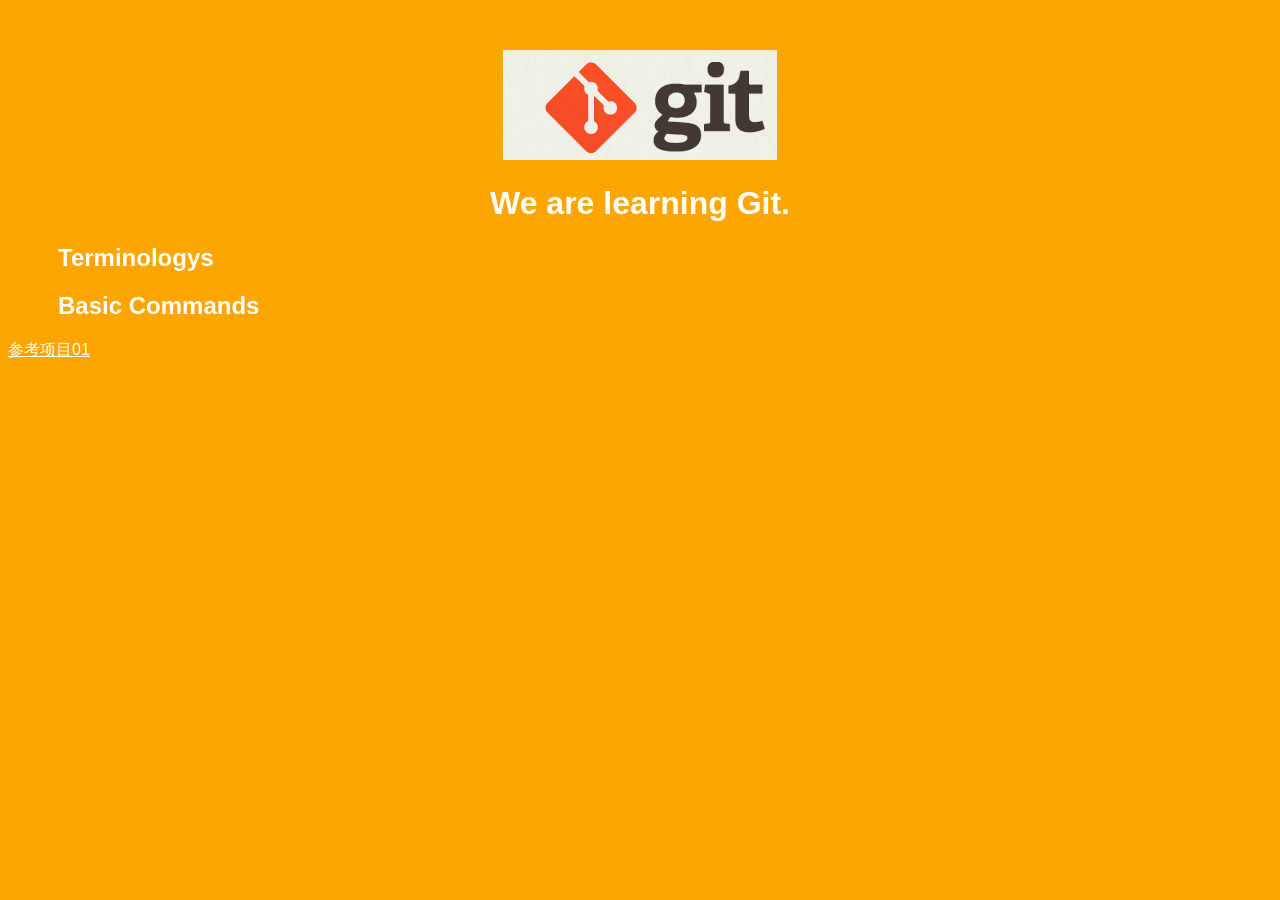
==== index.htm @ bec5040a "Mv index.html to index.htm" ====
<!DOCTYPE html>
<html>
<head>
    <title>Git Demo</title>
    <link rel="stylesheet" type="text/css" href="styles/style.css">
</head>
<body>
    <header>
        <img id="header-img" src="images/git-logo.png">
        <h1 id='header-words'>We are learning Git.</h1> 
    </header>

    <section>
        <div class="accordion"><h1>Terminologys</h1></div>
            <div class="panel">
                <ol>
                    <li>non fast-forward</li>
                    <li></li>
                    <li></li>
                    <li></li>
                    <li></li>
                    <li></li>
                    <li></li>
                    <li></li>
                    <li></li>
                    <li></li>
                </ol>     
            </div>
        <div class="accordion"><h1>Basic Commands</h1></div>
            <div class="panel">
                <ol>
                    <li>config</li>
                    <li>add</li>
                    <li>commit</li>
                    <li>mv</li>
                    <li>rm</li>
                    <li>stash/li>
                    <li>log</li>
                    <li></li>
                    <li></li>
                    <li></li>
                    <li></li>
                    <li></li>
                </ol>
            </div>
        </div>
    </section>
     
    <footer>
	<p>
	    <a href="https://github.com/TTN-js/unforGITtable">参考项目01</a>
        </p>	
    </footer>	
    <script src="js/script.js"></script> 
</body>
</html>
---- styles/style.css ----
body{
  background-color: orange;
  font-family: 'Monaco', sans-serif;
  color: white;
}

body a{
  color: white;
}

header{
  text-align: center;
  margin-top: 50px;
}

h3{
  color: red;
}

header-img{
  width: 400px;
}

header-words{
  line-height: 10px;
  font-size: 50px;
  font-family: 'Monaco', sans-serif;
  margin-bottom: 75px;
}

section{
  padding: 0 50px 0px 50px;
  text-align: left;
}

div.accordion {
  cursor: pointer;
  border: none;
  outline: none;
}

div.accordion.active, div.accordion:hover {
  background-color: white;
  color: #1D2031;
}

div.panel {
  padding: 0 18px 0 0;
  display: none;
}
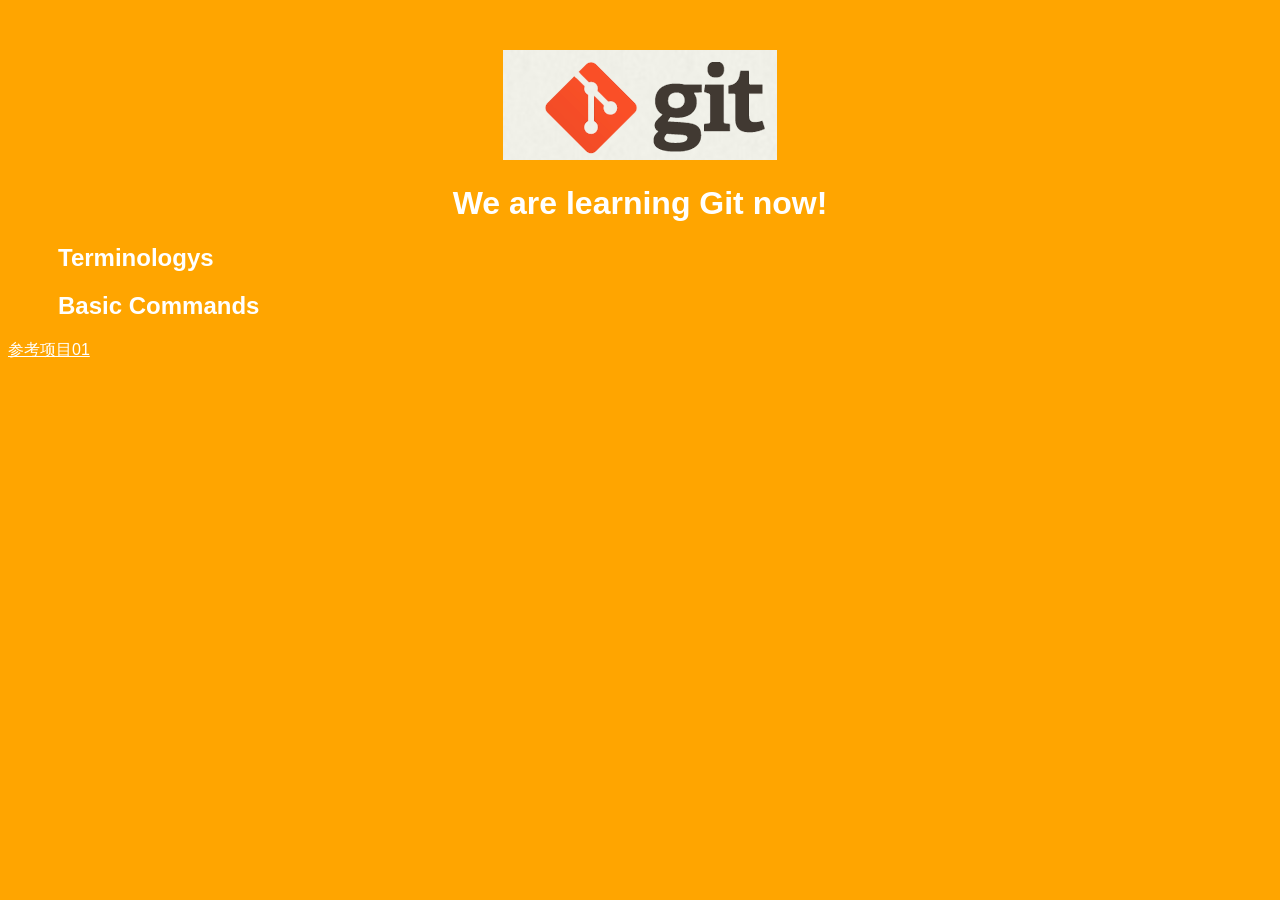
==== commit 5974db7c: "Merge branch 'feature/add_git_commands' of github.com:RailsJiang/git_learning into feature/add_git_c" ====
--- a/index.htm
+++ b/index.htm
@@ -7,7 +7,7 @@
 <body>
     <header>
         <img id="header-img" src="images/git-logo.png">
-        <h1 id='header-words'>We are learning Git.</h1> 
+        <h1 id='header-words'>We are learning Git now!</h1>
     </header>
 
     <section>
